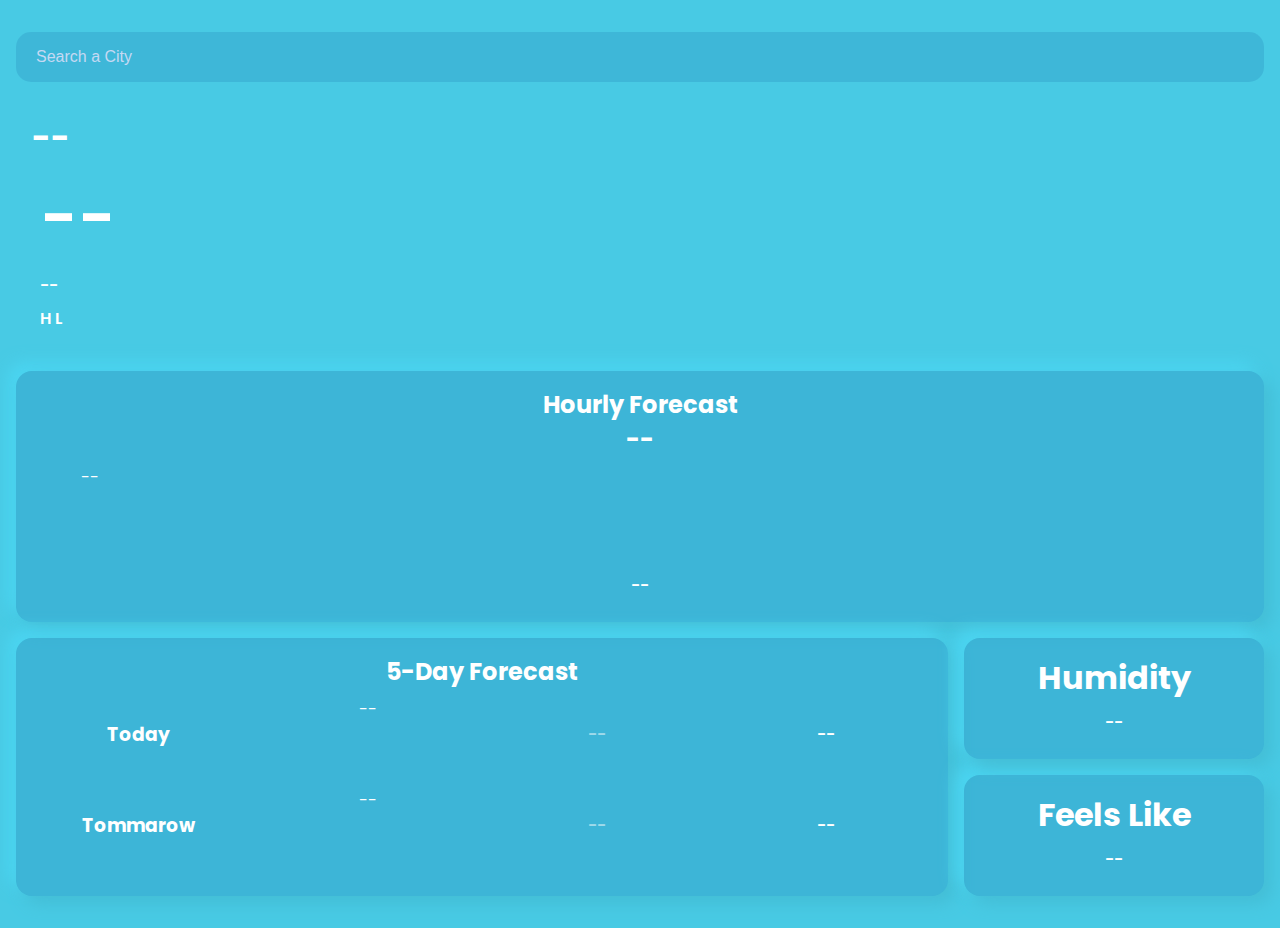
==== WeatherApp - Styled/index.html @ 620ce0f8 "styling 1" ====
<!DOCTYPE html>
<html lang="en">

<head>
    <meta charset="UTF-8">
    <meta http-equiv="X-UA-Compatible" content="IE=edge">
    <meta name="viewport" content="width=device-width, initial-scale=1.0">
    <link rel="stylesheet" href="style.css">
    <link rel="preconnect" href="https://fonts.googleapis.com">
    <link rel="preconnect" href="https://fonts.gstatic.com" crossorigin>
    <link href="https://fonts.googleapis.com/css2?family=Poppins&display=swap" rel="stylesheet">
    <title>Weather | Home</title>
</head>

<body>
    <main class="container">
        <input list="cities" type="search" name="search " id="search" placeholder="Search a City" autocomplete="off"/>


        <datalist id="cities">

        </datalist>

        <!-- <article id="clodimage">
            <img class="cloud" src="cloud.png" alt="cloud-image">
        </article> -->

        <article id="currentForecast">
            <h1 class="city">--</h1>
            <p class="temp">--</p>
            <p class="description">--</p>
            <p class="min-max-temp">H L</p>
        </article>

        <article id="hourlyForecast">
            <h2>Hourly forecast</h2>
            <section class="hourlyContainer">
                <article>
                    <h2 class="time">--</h2>
                    <p class="icon">--</p> 
                    <p class="hourlyTemp">--</p>
                </article>

            </section>

        </article>

        <article id="fiveDayForecast">
            <h2>5-day forecast</h2>
            <section class="fiveDayForecastContainer">
                <article class="dayWiseForecast">
                    <h3>Today</h3>
                    <p class="icon">--</p>
                    <p class="minTemp">--</p>
                    <p class="maxTemp">--</p>
                </article>
                <article class="dayWiseForecast">
                    <h3>Tommarow</h3>
                    <p class="icon">--</p>
                    <p class="minTemp">--</p>
                    <p class="maxTemp">--</p>
                </article>
            </section>

        </article>

        <article id="feelsLike">
            <h1>feels like</h1>
            <p class="feelsLikeTemp">--</p>
        </article>
        <article id="humidity">
            <h1>humidity</h1>
            <p class="humidityValue">--</p>
        </article>

    </main>
    <script src="main.js"></script>
</body>

</html>
---- WeatherApp - Styled/style.css ----
*,
*::after,
*::before {
    box-sizing: border-box;
}

:root {
    --spacingRegular: 16px;
    --spacingMeduim: 8px;
    --fonrSmall: 0.5 rem;
    --fontRegular: 1rem;
    --fontLarge: 2rem;
    --fontXl: 4rem;
    --fontSemiBold: 600;
}

body {
    margin: 0;
    font-family: 'Poppins', sans-serif;
    max-width: 100%;
    margin: var(--spacingRegular) auto;
    scroll-behavior: smooth;
    text-transform: capitalize;
    color: white;
    background-color: #48CAE4;
    ;
    /* background-image: url(cloudy.jpg); */
}

h1,
h2{
    margin: 0;
}
h3 {
    margin: 0;
    padding: var(--spacingMeduim);
}

p {
    margin: var(--spacingMeduim);
}

.container {
    display: grid;
    grid-template-columns: repeat(2, 1fr);
    grid-template-areas:
        "search search"
        "current image"
        "hourly hourly"
        "fiveDay fiveDay"
        "feelsLike humidity";
    gap: var(--spacingRegular);
    

}

.container,
.container>article {
    border: 0px solid;
    border-radius: var(--spacingRegular);
    padding: var(--fontRegular);

}

/* styling realted to search */
#search{
    grid-area: search;
    font-size: var(--fontRegular);
    border-radius: var(--spacingMeduim);
    padding: var(--spacingMeduim);
    text-decoration: none;

}

#cloudimage{
    grid-area: image;

}
.cloud{
    width: 100px;
}
/* 
    current weather styling */
#currentForecast {
    grid-area: current;
    border: none;
    /* text-align: center; */
}

#currentForecast .temp {
    font-size: var(--fontXl);
    font-weight: var(--fontSemiBold);
}

#currentForecast .description {
    font-size: var(--fontRegular);
    font-weight: var(--fontSemiBold);
}

#currentForecast .min-max-temp {
    font-size: var(--fontRegular);
    font-weight: var(--fontSemiBold);
}

/* hourly weather styling */
#hourlyForecast {
    grid-area: hourly;
    text-align: center;
    background: rgba(2, 62, 138, 0.15);
    box-shadow:  8px 8px 16px #44bed6,
             -8px -8px 16px #4cd6f2;
}

#hourlyForecast .hourlyContainer {

    display: grid;
    gap: var(--spacingRegular);
    grid-template-columns: repeat(auto-fill, minmax(100px 1fr));
    grid-auto-flow: column;
    grid-auto-columns: minmax(100px, 1fr);
    overflow-x: auto;

    
}
#hourlyForecast .hourlyContainer .time{}
#hourlyForecast .hourlyContainer .icon {
    width: 100px;
    height: 100px;
}
#hourlyForecast .hourlyContainer .hourlyTemp{
    font-size: var(--fontRegular);
    font-weight: var(--fontSemiBold);
}

/* styling related to 5 day forecast */
#fiveDayForecast {
    grid-area: fiveDay;
    text-align: center;
    background: rgba(2, 62, 138, 0.15);
    box-shadow:  8px 8px 16px #44bed6,
             -8px -8px 16px #4cd6f2;
}
#fiveDayForecast .fiveDayForecastContainer{
    display: grid;
    grid-auto-flow: row;
}
.fiveDayForecastContainer .dayWiseForecast{
    display: grid;
    grid-template-columns: 1fr 1fr 1fr 1fr;
    grid-template-rows: auto;
    gap: var(--spacingRegular);
    place-items: center;
}
.fiveDayForecastContainer .dayWiseForecast .minTemp{
    font-size: var(--fontRegular);
    font-weight: var(--fontSemiBold);
    opacity: 50%;
}
.fiveDayForecastContainer .dayWiseForecast .maxTemp{
    font-size: var(--fontRegular);
    font-weight: var(--fontSemiBold);
}
.fiveDayForecastContainer .dayWiseForecast .icon{
    height: 75px;
    width: 75px;
}
.fiveDayForecastContainer .dayWiseForecast .day{
   
}


#feelsLike {
    grid-area: feelsLike;
    text-align: center;
    font-weight: var(--fontSemiBold);
    background: rgba(2, 62, 138, 0.15);
    box-shadow:  8px 8px 16px #44bed6,
             -8px -8px 16px #4cd6f2;
}

#humidity {
    grid-area: humidity;
    text-align: center;
    font-weight: var(--fontSemiBold);
    background: rgba(2, 62, 138, 0.15);
    box-shadow:  8px 8px 16px #44bed6,
             -8px -8px 16px #4cd6f2;
}


#search{
    color: #C5D9F3;
    background: rgba(2, 62, 138, 0.13);
    border-radius: 15px;
    height: 50px;
    outline: none;
    border: none;
    padding-left: 20px;

}
::placeholder{
   color :#C5D9F3;
}

@media(width>=650px){

    .container {
        grid-template-columns: repeat(4, 1fr);
        grid-template-areas:
            "search search search search"
            "current current current current"
            "hourly hourly hourly hourly"
            "fiveDay fiveDay fiveDay humidity"
            "fiveDay fiveDay fiveDay feelsLike ";
    }
}

@media(width<=375px){
    .container>article {

        padding: var(--spacingMeduim);
    
    }
}
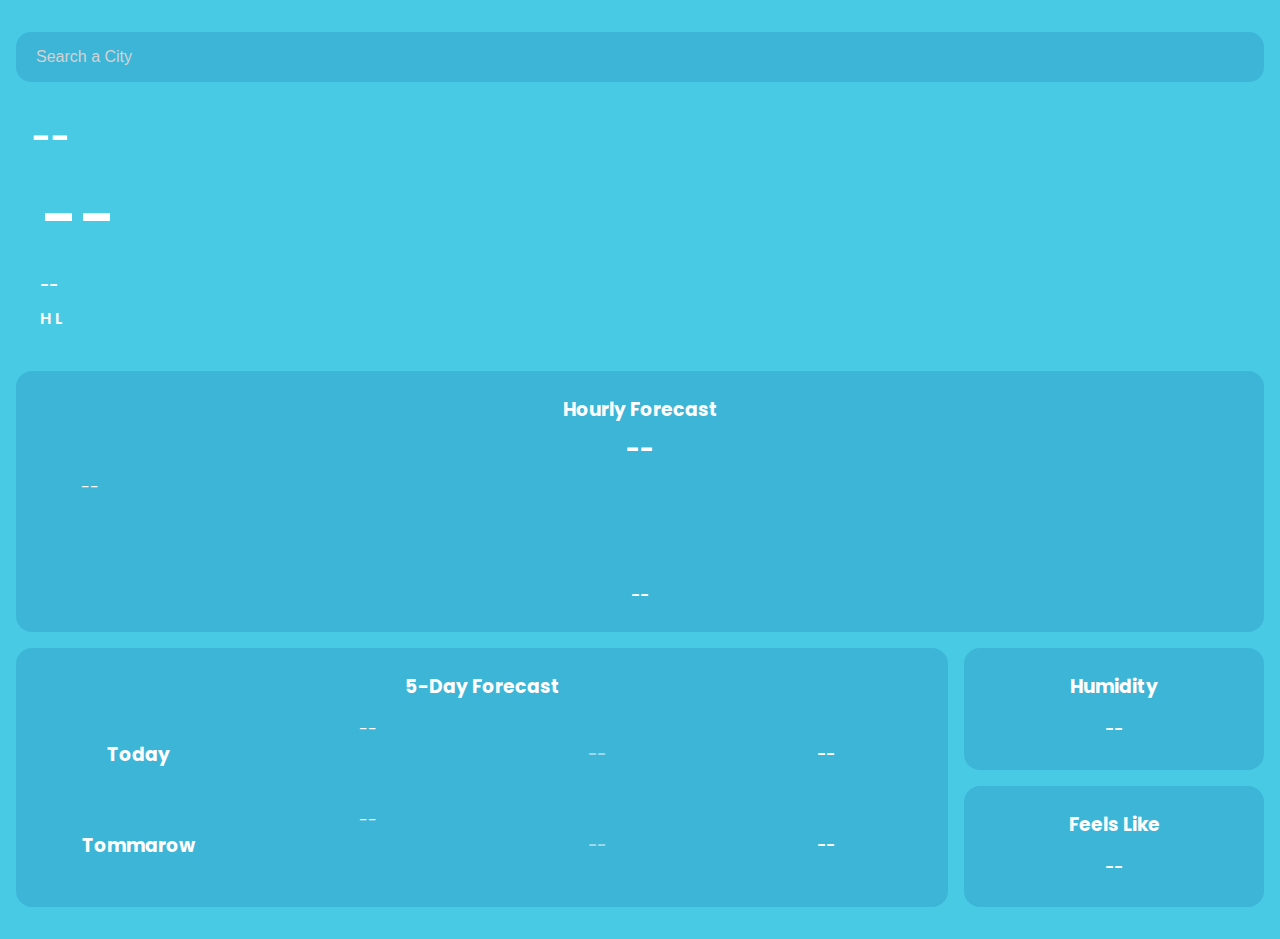
==== commit 27eceb26: "wallpapers done almost" ====
--- a/WeatherApp - Styled/index.html
+++ b/WeatherApp - Styled/index.html
@@ -33,7 +33,7 @@
         </article>
 
         <article id="hourlyForecast">
-            <h2>Hourly forecast</h2>
+            <h3>Hourly forecast</h3>
             <section class="hourlyContainer">
                 <article>
                     <h2 class="time">--</h2>
@@ -46,7 +46,7 @@
         </article>
 
         <article id="fiveDayForecast">
-            <h2>5-day forecast</h2>
+            <h3>5-day forecast</h3>
             <section class="fiveDayForecastContainer">
                 <article class="dayWiseForecast">
                     <h3>Today</h3>
@@ -65,11 +65,11 @@
         </article>
 
         <article id="feelsLike">
-            <h1>feels like</h1>
+            <h3>feels like</h3>
             <p class="feelsLikeTemp">--</p>
         </article>
-        <article id="humidity">
-            <h1>humidity</h1>
+        <article id="humidity" >
+            <h3>humidity</h3>
             <p class="humidityValue">--</p>
         </article>
 
--- a/WeatherApp - Styled/style.css
+++ b/WeatherApp - Styled/style.css
@@ -5,6 +5,8 @@
 }
 
 :root {
+    --primaryColor : #48CAE4;
+    --secondaryColor: rgba(2, 62, 138, 0.15);
     --spacingRegular: 16px;
     --spacingMeduim: 8px;
     --fonrSmall: 0.5 rem;
@@ -23,6 +25,8 @@
     text-transform: capitalize;
     color: white;
     background-color: #48CAE4;
+    background-repeat: no-repeat;
+background-size: cover;
     ;
     /* background-image: url(cloudy.jpg); */
 }
@@ -69,16 +73,11 @@
     border-radius: var(--spacingMeduim);
     padding: var(--spacingMeduim);
     text-decoration: none;
-
-}
-
-#cloudimage{
-    grid-area: image;
-
-}
-.cloud{
-    width: 100px;
-}
+    background-color: var(--secondaryColor);
+
+}
+
+
 /* 
     current weather styling */
 #currentForecast {
@@ -106,9 +105,9 @@
 #hourlyForecast {
     grid-area: hourly;
     text-align: center;
-    background: rgba(2, 62, 138, 0.15);
-    box-shadow:  8px 8px 16px #44bed6,
-             -8px -8px 16px #4cd6f2;
+    background: var(--secondaryColor);
+   /* box-shadow:  8px 8px 16px #44bed6,
+             -8px -8px 16px #4cd6f2; */
 }
 
 #hourlyForecast .hourlyContainer {
@@ -136,9 +135,9 @@
 #fiveDayForecast {
     grid-area: fiveDay;
     text-align: center;
-    background: rgba(2, 62, 138, 0.15);
-    box-shadow:  8px 8px 16px #44bed6,
-             -8px -8px 16px #4cd6f2;
+    background: var(--secondaryColor);
+    /* box-shadow:  8px 8px 16px #44bed6,
+             -8px -8px 16px #4cd6f2; */
 }
 #fiveDayForecast .fiveDayForecastContainer{
     display: grid;
@@ -173,24 +172,24 @@
     grid-area: feelsLike;
     text-align: center;
     font-weight: var(--fontSemiBold);
-    background: rgba(2, 62, 138, 0.15);
-    box-shadow:  8px 8px 16px #44bed6,
-             -8px -8px 16px #4cd6f2;
+    background:var(--secondaryColor);
+    /* box-shadow:  8px 8px 16px #44bed6,
+             -8px -8px 16px #4cd6f2; */
 }
 
 #humidity {
     grid-area: humidity;
     text-align: center;
     font-weight: var(--fontSemiBold);
-    background: rgba(2, 62, 138, 0.15);
-    box-shadow:  8px 8px 16px #44bed6,
-             -8px -8px 16px #4cd6f2;
+    background: var(--secondaryColor);
+    /* box-shadow:  8px 8px 16px #44bed6,
+             -8px -8px 16px #4cd6f2; */
 }
 
 
 #search{
     color: #C5D9F3;
-    background: rgba(2, 62, 138, 0.13);
+
     border-radius: 15px;
     height: 50px;
     outline: none;
@@ -199,7 +198,7 @@
 
 }
 ::placeholder{
-   color :#C5D9F3;
+   color :lightgray;
 }
 
 @media(width>=650px){
